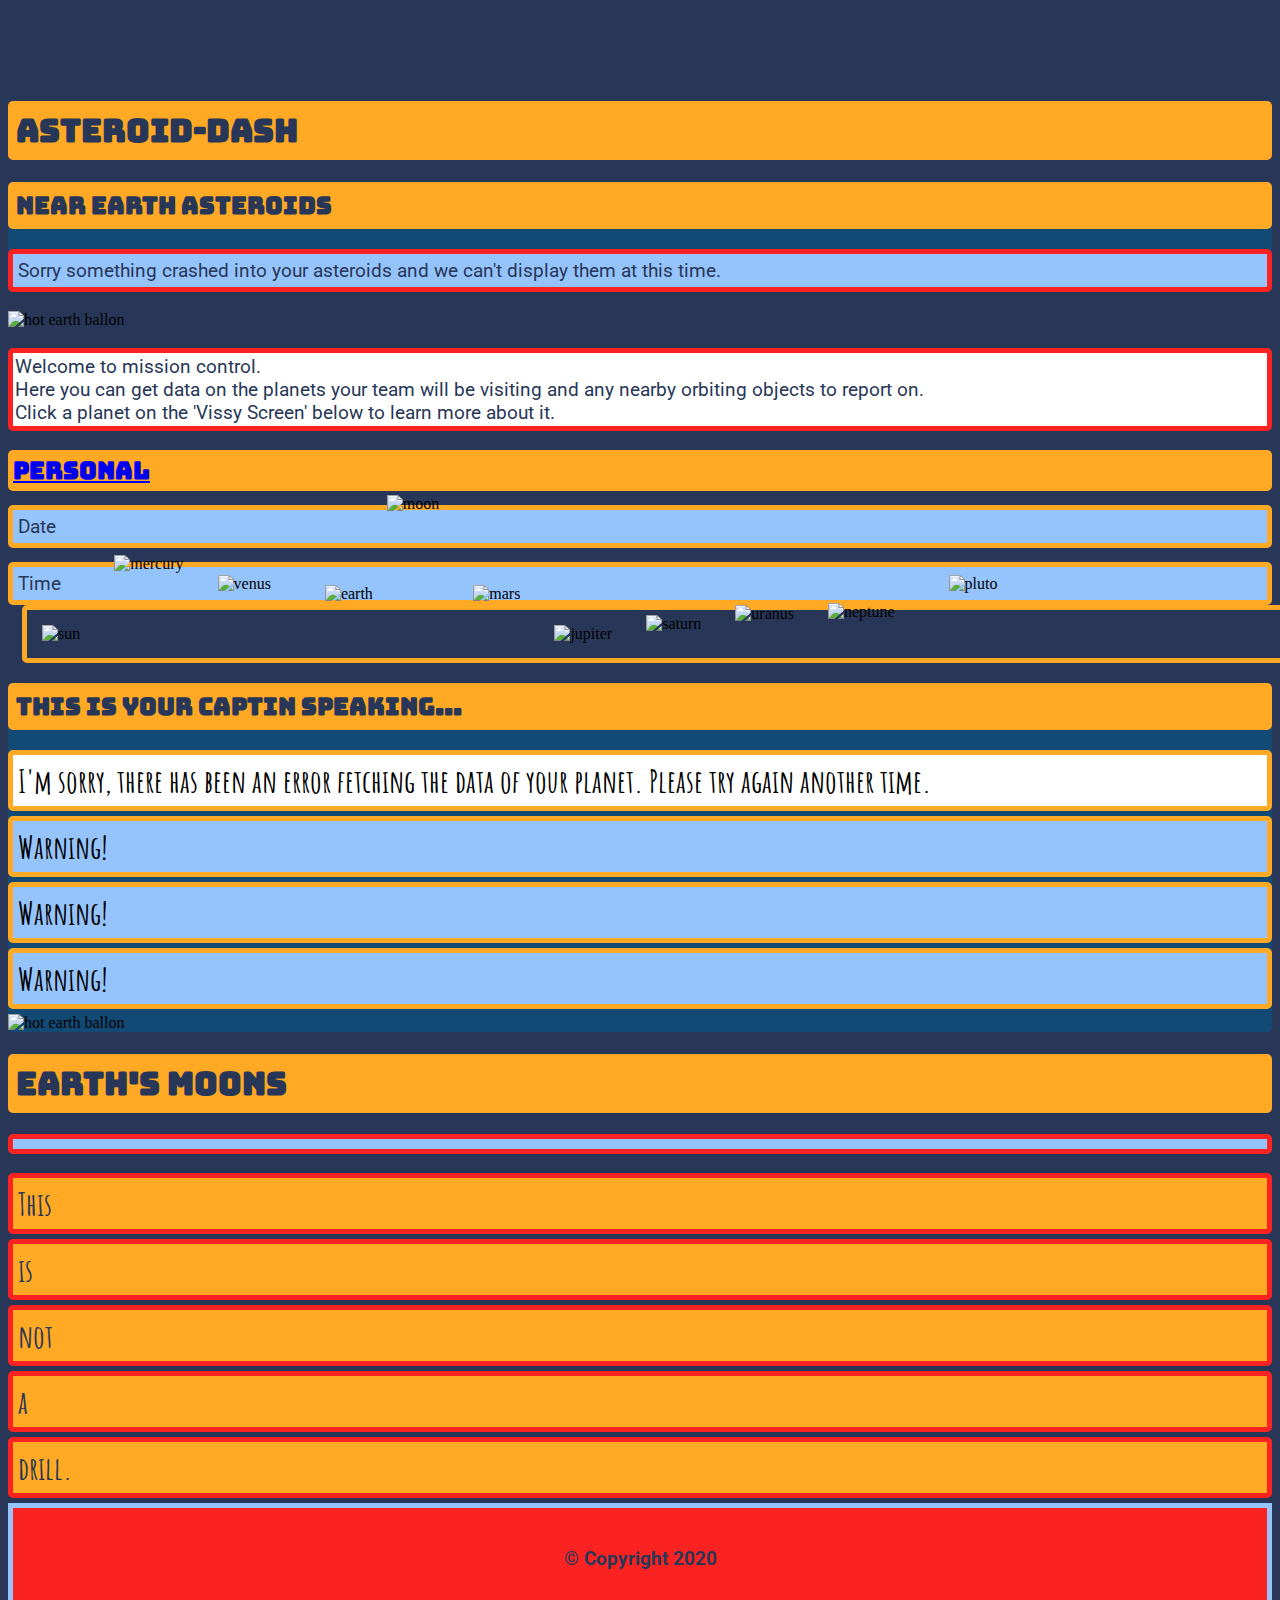
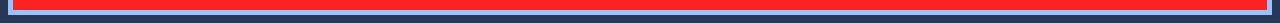
==== asteroids.html @ 949b3d47 "adding mobile friendly facility" ====
<!DOCTYPE html>
<html lang="en">
<head>
    <meta charset="UTF-8">
    <meta name="viewport" content="width=device-width, initial-scale=1.0">
    
    <title>ASTEROID-DASH</title>

    <!-- add icon link -->
    <link rel = "icon" 
      href = "Assets/images/logos/favicon.png"
      type = "image/x-icon"
    />

    <!-- reset style stylesheet -->
    <link rel="stylesheet" href="Assets/CSS/reset.css"/>

    <!-- semantic ui style stylesheet -->
    <link rel="stylesheet" type="text/css" href="https://cdnjs.cloudflare.com/ajax/libs/semantic-ui/2.2.13/semantic.min.css">
    <!-- Fonts -->
    <link href="https://fonts.googleapis.com/css2?family=Bungee&display=swap" rel="stylesheet">
    <link href="https://fonts.googleapis.com/css2?family=Open+Sans:ital,wght@0,300;0,400;0,700;1,400;1,700&family=Rajdhani:wght@500;700&family=Roboto:ital,wght@0,100;0,300;0,400;0,700;1,400;1,700&display=swap" rel="stylesheet">
    <link href="https://fonts.googleapis.com/css2?family=Amatic+SC:wght@400;700&family=Open+Sans:ital,wght@0,300;0,400;0,700;1,400;1,700&family=Roboto:ital,wght@0,100;0,300;0,400;0,700;1,400;1,700&display=swap" rel="stylesheet">
    <link href="https://fonts.googleapis.com/css2?family=Orbitron:wght@400;900&display=swap" rel="stylesheet">
    <!-- My basic site style stylesheet -->
    <link rel="stylesheet" type="text/css" href="Assets/CSS/style.css"/>
    <link rel="stylesheet" type="text/css" href="Assets/CSS/asteroid.css"/>

</head>

<body>
  <div id="wrapper" class=" ui grid container">
      
    <div class="sixteen wide column">
      <h1>ASTEROID-DASH</h1>
    </div>

    <aside id="neo-asteroid" class="div-back-bord sixteen wide mobile four wide computer column">
      <h2>Near <span class="body-name">Earth</span> Asteroids</h2>
      <p id="neo-asteroid-list-container"><span> </p>
    </aside>

    <section id="intro-planets" class="sixteen wide mobile twelve wide computer column">
      <div class="ui grid">
        <!-- hot earth balloon and paragraph welcome -->
        <div class="row">
          <div id="hot-air-balloon" class="sixteen wide mobile five wide tablet four wide computer column">
            <img alt="hot earth ballon" 
              class="ui fluid rounded image"
              src="Assets/images/space-men/hot-earth-balloon.png" 
                  
              style="object-fit: fit-content;"
            />
          </div>
                
          <article class="sixteen wide mobile eleven wide tablet eight wide computer column paragraph-styling">
            <p class="intro">Welcome to mission control. <br/>
              Here you can get data on the planets your team will be visiting and any nearby orbiting objects to report on.<br/>
              Click a planet on the 'Vissy Screen' below to learn more about it.</p>
          </article>

          <!-- home and date buttons -->
          <div class="sixteen wide tablet four wide computer column">    
            <h2 id="personal"><a href="index.html">Personal</a></h2>
            <p id="date" class="date">Date </p>
            <p id="time" class="time">Time </p>      
          </div>

        </div> 
        
        <!-- planet vissy screen -->
        <div id="space-windscreen" class="sixteen wide column">
          <img id="sun" class="planets" alt="sun" src="Assets/images/planets/sun.png"/>
          <img id="mercury" class="planets" alt="mercury" src="Assets/images/planets/mercury.png"/>
          <img id="venus" class="planets" alt="venus" src="Assets/images/planets/venus.png"/>
          <img id="earth" class="planets" alt="earth" src="Assets/images/planets/earth.png"/>
          <img id="moon" class="planets" alt="moon" src="Assets/images/planets/moon.png"/>
          <img id="mars" class="planets" alt="mars" src="Assets/images/planets/mars.png"/>
          <img id="jupiter" class="planets" alt="jupiter" src="Assets/images/planets/jupiter.png"/>
          <img id="saturn" class="planets" alt="saturn" src="Assets/images/planets/Saturn.png"/>
          <img id="uranus" class="planets" alt="uranus" src="Assets/images/planets/uranus.png"/>
          <img id="neptune" class="planets" alt="neptune" src="Assets/images/planets/neptune.png"/>
          <img id="pluto" class="planets" alt="pluto" src="Assets/images/planets/pluto.png"/>
          <!-- <img id="the-comet" alt="the-comet" src="Assets/images/planets/comet.png"/> -->
        </div>
        
      </div>
    </section>
        <!-- end of twelve wide column -->
  

      <section id="planet-control-centre" class="sixteen wide mobile twelve wide tablet twelve wide computer column">
        <div class="planet-control-centre">
          <div class="div-back-bord ui grid">


            <div class="planet-info-header sixteen wide column">
              <h2 id="captin-speaking" class="">Planet Name</h2>
              <h3 id="is-planet">Is it a planet?</h3>
            </div>

            <!-- hot earth balloon and paragraph welcome -->
            <div class="sixteen wide mobile eleven wide tablet eleven wide computer column">
              
              <div class="planet-info-container three wide column">
                <h3 id="discovered">Discovered By: </h3>
              </div>
              <div class="planet-info-container three wide column">
                <h3 id="equator">Equatorial Radius: </h3>
              </div>
              <div class="planet-info-container three wide column">
                <h3 id="orbit-around">Orbiting Around:</h3>
              </div>
            
            </div>

            <!-- lying on the moon -->
            <div class="sixteen wide mobile five wide tablet five wide computer column">    
              <img alt="hot earth ballon" 
                class="ui fluid rounded image"
                src="Assets/images/space-men/sitting-on-saturn.png" 
                width="100%" 
              />     
            </div>
            
          </div>
        </div>
      </section>

      <div id="moon-container" class="planet-control-centre sixteen wide mobile four wide tablet four wide computer column">
        <h1><span class="body-name">Earth</span>'s Moons</h1>
        <p id="moon-list-container"> </p>
      </div>

      <!-- data  -->
      <div id="info-panes" class="sixteen wide column">
        <div class="ui five column grid stackable grid ">
          <div class="column">
            <h3 class="Planet-data" id="tilt">Tilt Angle:</h3>
          </div>

          <div class="column">
            <h3 class="Planet-data" id="mass">Mass:</h3>
          </div>

          <div class="column">
            <h3 class="Planet-data" id="volume">Volume:</h3>
          </div>
          
          <div class="column">
            <h3 class="Planet-data" id="gravity">Gravity:</h3>
          </div>

          <div class=" column">
            <h3 class="Planet-data" id="escape">Escape Speed: </h3>
          </div>
        </div>
      </div>
      
    <!-- ends the div wrapper -->
    </div>


   <footer><p>© Copyright 2020</p></footer>

   <!-- jQuery CDN -->
   <script
   type="text/javascript"
   src="https://cdnjs.cloudflare.com/ajax/libs/jquery/3.2.1/jquery.min.js">
   </script>

   <!-- <script src="https://cdnjs.cloudflare.com/ajax/libs/jquery/3.5.1/jquery.min.js"></script> -->
   <script src="https://cdnjs.cloudflare.com/ajax/libs/moment.js/2.24.0/moment.min.js"></script>
   <script type="text/javascript" src="Assets/JS/script.js"></script>
   <script type="text/javascript" src="Assets/JS/asteroids.js"></script>

   <!-- semantic cdn  -->
   <script src="https://cdnjs.cloudflare.com/ajax/libs/jquery/3.2.1/jquery.min.js"></script>
   <script src="https://cdnjs.cloudflare.com/ajax/libs/semantic-ui/2.2.13/semantic.min.js"></script>


</body>
</html>
---- Assets/CSS/style.css ----
* {
    box-sizing: border-box;
}

body {
    background-color:#283758;
}

h1, h2 {
    font-family: 'Bungee', cursive;
    color: #283758;
    background-color: #FFA924 ;
    padding: 8px;
    border-radius: 5px;
}
/*
One Weight reg 400
*/

h3, h4 {
    font-family: 'Amatic SC', cursive;
    font-size:xx-large;
}
/*
One Weight Bold 700
*/

p, h5, h6 {
    font-family: 'Roboto','Open Sans', sans-serif;
    font-size:larger ;
}
/* 
Thin 100
Light 300
Regular 400
Regular 400 italic
Bold 700
Bold 700 italic
*/

#menu {
    background-color: #95C4FC ;
}

#menu a {
    color: #283758;
  }

div#wrapper {
    padding-top: 72px;
}

aside.div-back-bord {
    background-color: #124975;
    border-radius: 5px;
}
div.div-back-bord {
    background-color: #124975;
    border-radius: 5px;
}

p.intro{
    background-color: white ;
    border: 5px solid #FA2321;
    border-radius: 5px;
    padding: 5px;
    color: #283758;
    padding: 2px;
}

p.date, p.time {
    border: 5px solid #FFA924;
    border-radius: 5px;
    padding: 5px 5px;
    background-color: #95C4FC;
    
}

.buttonStyle {
    border: 5px solid;
    border-color:#FFA924;
}

/* .main-header {
    background-color:#FFA924;
    padding: 10px;
    text-align: center;
} */

h3 {
    margin: 14px 0 ;
}

.headerBox {
    color: #283758;
    background-color: #95C4FC;
    border: 5px solid;
    border-color:#FFA924;
    border-radius: 5px;
}

.picOfTheDay{
    color: #283758;
    background-color: #95C4FC;
    border: 5px solid;
    border-color:#FFA924;
}

#potdIMG {
    width: 600px;
    height: 400px;
}

footer {
    left: 0;
    bottom: 0;
    width: 100%;
    padding: 10px;
    color: #283758;
    text-align: center;
    font-weight: bold;
    background-color: #FA2321;
    border: 5px solid;
    border-color:#95C4FC;
}

footer>p {
    color: #283758;
    text-align: center;
    font-weight: bold;
    background-color: #FA2321;
}
---- Assets/CSS/asteroid.css ----
/* construction styling aids  */

/* div.column {
    border: 2px solid;
    border-color: #95C4FC;
    padding: 12px;
}*/

/* div.row {
    border: 2px solid;
    border-color: #FFA924;
}  */

/*div.planet-info-container {
    
    background-color:#95C4FC;
    border:5px solid #FA2321;
    margin-bottom: 10px;
} */


/* general styling */

p {
    color: #283758;
    padding: 2px;
    background-color: #95C4FC ;
    border: 5px solid #FA2321;
    border-radius: 5px;
    padding: 5px;
}

p.date, p.time {
    margin: 14px 0 0 0;
}

div.planet-control-centre {
    margin-top: 14px;
}

h2#personal {
    padding: 5px 5px;
    margin: 0 0 14px 0;
}

div.eleven.wide.column {
    padding:0;
}

div#hot-air-balloon {
    border-radius: 5px;
}

/* windscreen styling */
div#space-windscreen {
    background-image: url(../images/planets/Space-background.png);
    background-repeat: repeat;
    background-size: contain;
    width: 100%;
    border: 5px solid #FFA924;
    border-radius: 5px;
    margin: 0 14px 0 14px;
}

.planets {
    margin: 15px;
}

#sun {
    width: auto;
    height: 200px;
}
#sun:hover {
    transform: scale(1.1);
}

#mercury {
    width: auto;
    height: 40px;
    transform:translateY(-70px);
}
#mercury:hover {
    transform: scale(1.3) translateY(-50px);
}

#venus {
    width: auto;
    height: 80px;
    transform:translateY(-50px);
}
#venus:hover {
    transform: scale(1.1) translateY(-40px);
}

#earth {
    width: auto;
    height: 100px;
    transform:translate(20px,-40px);
}
#earth:hover {
    transform: scale(1.1) translate(20px,-40px);
}

#moon {
    width: auto;
    height: 50px;
    transform:translateY(-130px);
}
#moon:hover {
    transform: scale(1.3) translateY(-100px);
}

#mars {
    width: auto;
    height: 100px;
    transform:translateY(-40px);
}
#mars:hover {
    transform: scale(1.1) translateY(-40px);
}

#jupiter {
    width: auto;
    height: 150px;
}
#jupiter:hover {
    transform: scale(1.1);
}

#saturn {
    width: auto;
    height: 130px;
    transform:translateY(-10px);
}
#saturn:hover {
    transform: scale(1.1) translateY(-10px);
}

#uranus {
    width: auto;
    height: 110px;
    transform:translateY(-20px);
}
#uranus:hover {
    transform: scale(1.1) translateY(-20px);
}

#neptune {
    width: auto;
    height: 105px;
    transform:translateY(-22px);
}
#neptune:hover {
    transform: scale(1.1) translateY(-22px);
}

#pluto {
    width: auto;
    height: 50px;
    transform:translate(20px,-50px);
}
#pluto:hover {
    transform: scale(1.1) translate(20px,-50px);
}

/* planet information  */
p#moon-list-container {
    max-height: 245px;
    overflow-y: scroll;
}

h1.body-name {
    margin: 0;
}

h3#is-planet {
    margin: 5px 0 0 0;
    border: 5px solid #FFA924;
    border-radius: 5px;
    padding: 5px;
    background-color: #95C4FC;
}

.planet-info-container {
    border: 5px solid #FFA924;
    border-radius: 5px;
    padding: 5px;
    background-color: #95C4FC;
    margin: 5px 0 5px 0;
}

h3 {
    margin: 0;
}

h3#is-planet {
    background-color: white;
}

h3.Planet-data {
    border: 5px solid #FA2321;
    border-radius: 5px;
    padding: 5px;
    background-color: #FFA924;
    margin: 5px 0 5px 0;
    color: #283758;
}

p.moon-name, p.data-name {
    font-family: 'Amatic SC', cursive;
    font-weight: 400;
    font-size: xx-large;
    margin: 0;
    padding: 0 5px;
    border: 0;
}
p.data-name{
    background-color:#FFA924 ;
}


p.moon-name:hover {
    color: #FA2321;
}

footer {
    position: unset;
}

/* media queries  */
@media screen and (max-width: 560px ){

    #neo-asteroid{
        order: 5;
    }

    #intro-planets {
        order: 1;
    }

    #planet-control-centre {
        order: 2;
    }

    #moon-container {
        order: 4;
        background-color: #124975;
        border-radius: 5px;
    }

    #info-panes {
        order: 3;
    }

    #hot-air-balloon, p.intro {
        margin: 0 0 14px 0;
    }

    h3.Planet-data {
        margin: 0;
        padding: 0;
    }

    div.planet-control-centre {
        margin: 0 0 14px 0;
    }

    #sun { height: 100px; transform: translate(0px,0px);}
    #sun:hover { transform: scale(1.1)}
    
    #mercury { height: 100px; transform: translate(0px,0px);}
    #mercury:hover { transform: scale(1.1)}

    #venus { height: 100px; transform: translate(0px,0px);}
    #venus:hover { transform: scale(1.1)}

    #earth { height: 100px; transform: translate(0px,0px);}
    #earth:hover { transform: scale(1.1)}

    #moon { height: 100px; transform: translate(0px,0px);}
    #moon:hover { transform: scale(1.1)}

    #mars { height: 100px; transform: translate(0px,0px);}
    #mars:hover { transform: scale(1.1)}

    #jupiter { height: 100px; transform: translate(0px,0px);}
    #jupiter:hover { transform: scale(1.1)}

    #saturn { height: 100px; transform: translate(0px,0px);}
    #saturn:hover { transform: scale(1.1)}

    #uranus { height: 100px; transform: translate(0px,0px);}
    #uranus:hover { transform: scale(1.1)}

    #neptune { height: 100px; transform: translate(0px,0px);}
    #neptune:hover { transform: scale(1.1)}

    #pluto { height: 100px; transform: translate(0px,0px);}
    #pluto:hover { transform: scale(1.1)}

}

@media screen and (min-width: 560px) and (max-width: 950px) {
    h2#personal {
        margin: 14px 0 0 0;
    }

    #neo-asteroid{
        order: 5;
    }

    #intro-planets {
        order: 1;
    }

    #planet-control-centre {
        order: 2;
    }

    #moon-container {
        order: 3;
    }

    #info-panes {
        order: 4;
    }
}
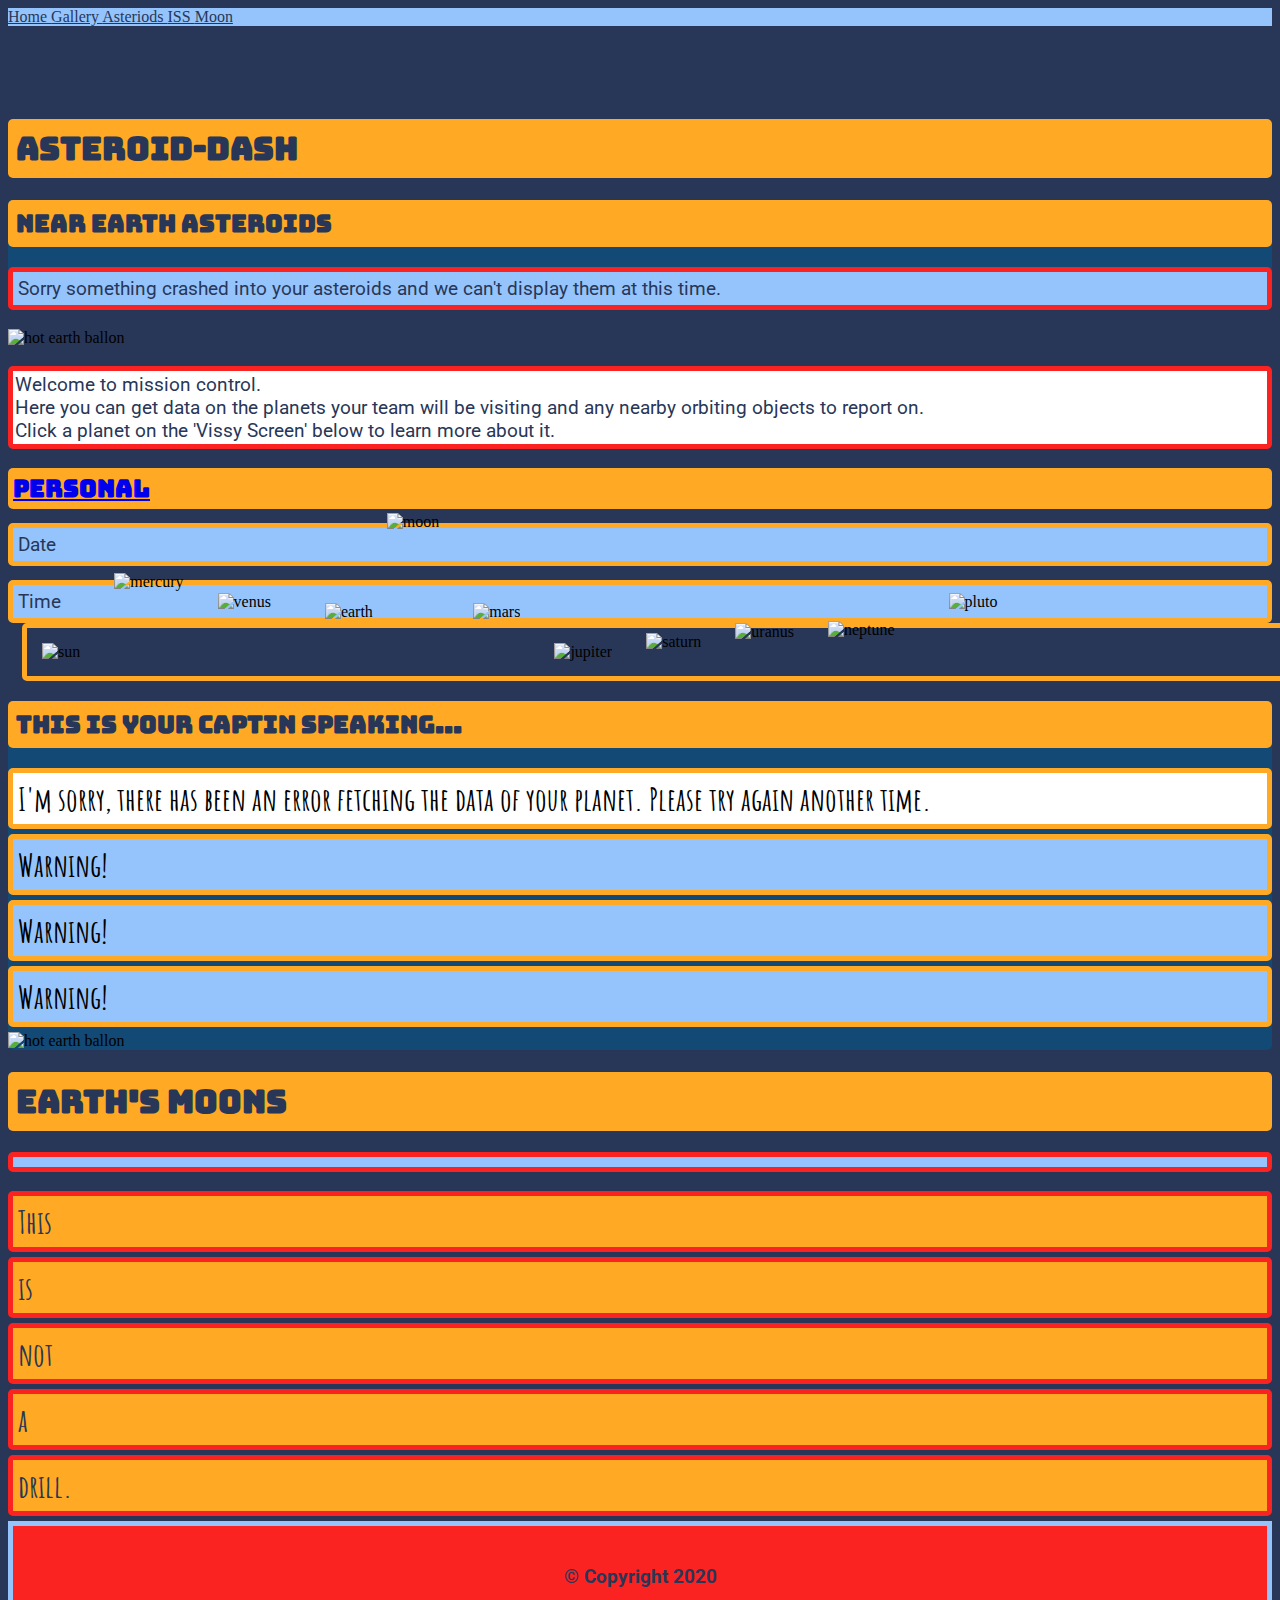
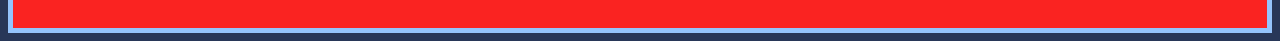
==== commit a0bffba8: "Merge branch 'main' into slw/function/asteroids/mobile-first" ====
--- a/asteroids.html
+++ b/asteroids.html
@@ -1,10 +1,11 @@
 <!DOCTYPE html>
 <html lang="en">
+
 <head>
-    <meta charset="UTF-8">
-    <meta name="viewport" content="width=device-width, initial-scale=1.0">
-    
-    <title>ASTEROID-DASH</title>
+  <meta charset="UTF-8">
+  <meta name="viewport" content="width=device-width, initial-scale=1.0">
+
+  <title>ASTEROID-DASH</title>
 
     <!-- add icon link -->
     <link rel = "icon" 
@@ -12,23 +13,47 @@
       type = "image/x-icon"
     />
 
-    <!-- reset style stylesheet -->
-    <link rel="stylesheet" href="Assets/CSS/reset.css"/>
-
-    <!-- semantic ui style stylesheet -->
-    <link rel="stylesheet" type="text/css" href="https://cdnjs.cloudflare.com/ajax/libs/semantic-ui/2.2.13/semantic.min.css">
-    <!-- Fonts -->
-    <link href="https://fonts.googleapis.com/css2?family=Bungee&display=swap" rel="stylesheet">
-    <link href="https://fonts.googleapis.com/css2?family=Open+Sans:ital,wght@0,300;0,400;0,700;1,400;1,700&family=Rajdhani:wght@500;700&family=Roboto:ital,wght@0,100;0,300;0,400;0,700;1,400;1,700&display=swap" rel="stylesheet">
-    <link href="https://fonts.googleapis.com/css2?family=Amatic+SC:wght@400;700&family=Open+Sans:ital,wght@0,300;0,400;0,700;1,400;1,700&family=Roboto:ital,wght@0,100;0,300;0,400;0,700;1,400;1,700&display=swap" rel="stylesheet">
-    <link href="https://fonts.googleapis.com/css2?family=Orbitron:wght@400;900&display=swap" rel="stylesheet">
-    <!-- My basic site style stylesheet -->
-    <link rel="stylesheet" type="text/css" href="Assets/CSS/style.css"/>
-    <link rel="stylesheet" type="text/css" href="Assets/CSS/asteroid.css"/>
-
+  <!-- reset style stylesheet -->
+  <link rel="stylesheet" href="Assets/CSS/reset.css" />
+
+  <!-- semantic ui style stylesheet -->
+  <link rel="stylesheet" type="text/css"
+    href="https://cdnjs.cloudflare.com/ajax/libs/semantic-ui/2.2.13/semantic.min.css">
+  <!-- Fonts -->
+  <link href="https://fonts.googleapis.com/css2?family=Bungee&display=swap" rel="stylesheet">
+  <link
+    href="https://fonts.googleapis.com/css2?family=Open+Sans:ital,wght@0,300;0,400;0,700;1,400;1,700&family=Rajdhani:wght@500;700&family=Roboto:ital,wght@0,100;0,300;0,400;0,700;1,400;1,700&display=swap"
+    rel="stylesheet">
+  <link
+    href="https://fonts.googleapis.com/css2?family=Amatic+SC:wght@400;700&family=Open+Sans:ital,wght@0,300;0,400;0,700;1,400;1,700&family=Roboto:ital,wght@0,100;0,300;0,400;0,700;1,400;1,700&display=swap"
+    rel="stylesheet">
+  <link href="https://fonts.googleapis.com/css2?family=Orbitron:wght@400;900&display=swap" rel="stylesheet">
+  <!-- My basic site style stylesheet -->
+  <link rel="stylesheet" type="text/css" href="Assets/CSS/style.css" />
+  <link rel="stylesheet" type="text/css" href="Assets/CSS/asteroid.css" />
 </head>
 
 <body>
+
+  <!--FIXED HEADER-->
+  <nav class="ui top fixed labeled icon mini menu aligned " id="menu">
+    <a class="item" href="/index.html">
+      <i class="home icon"></i>Home
+    </a>
+    <a class="item" href="/gallery.html">
+      <i class="image icon"></i>Gallery
+    </a>
+    <a class="item" href="/asteroids.html">
+      <i class="star icon"></i>Asteriods
+    </a>
+    <a class="item" href="/iss.html">
+      <i class="space shuttle icon"></i>ISS
+    </a>
+    <a class="item" href="/moon.html">
+      <i class="moon icon"></i>Moon
+    </a>
+  </nav>
+
   <div id="wrapper" class=" ui grid container">
       
     <div class="sixteen wide column">
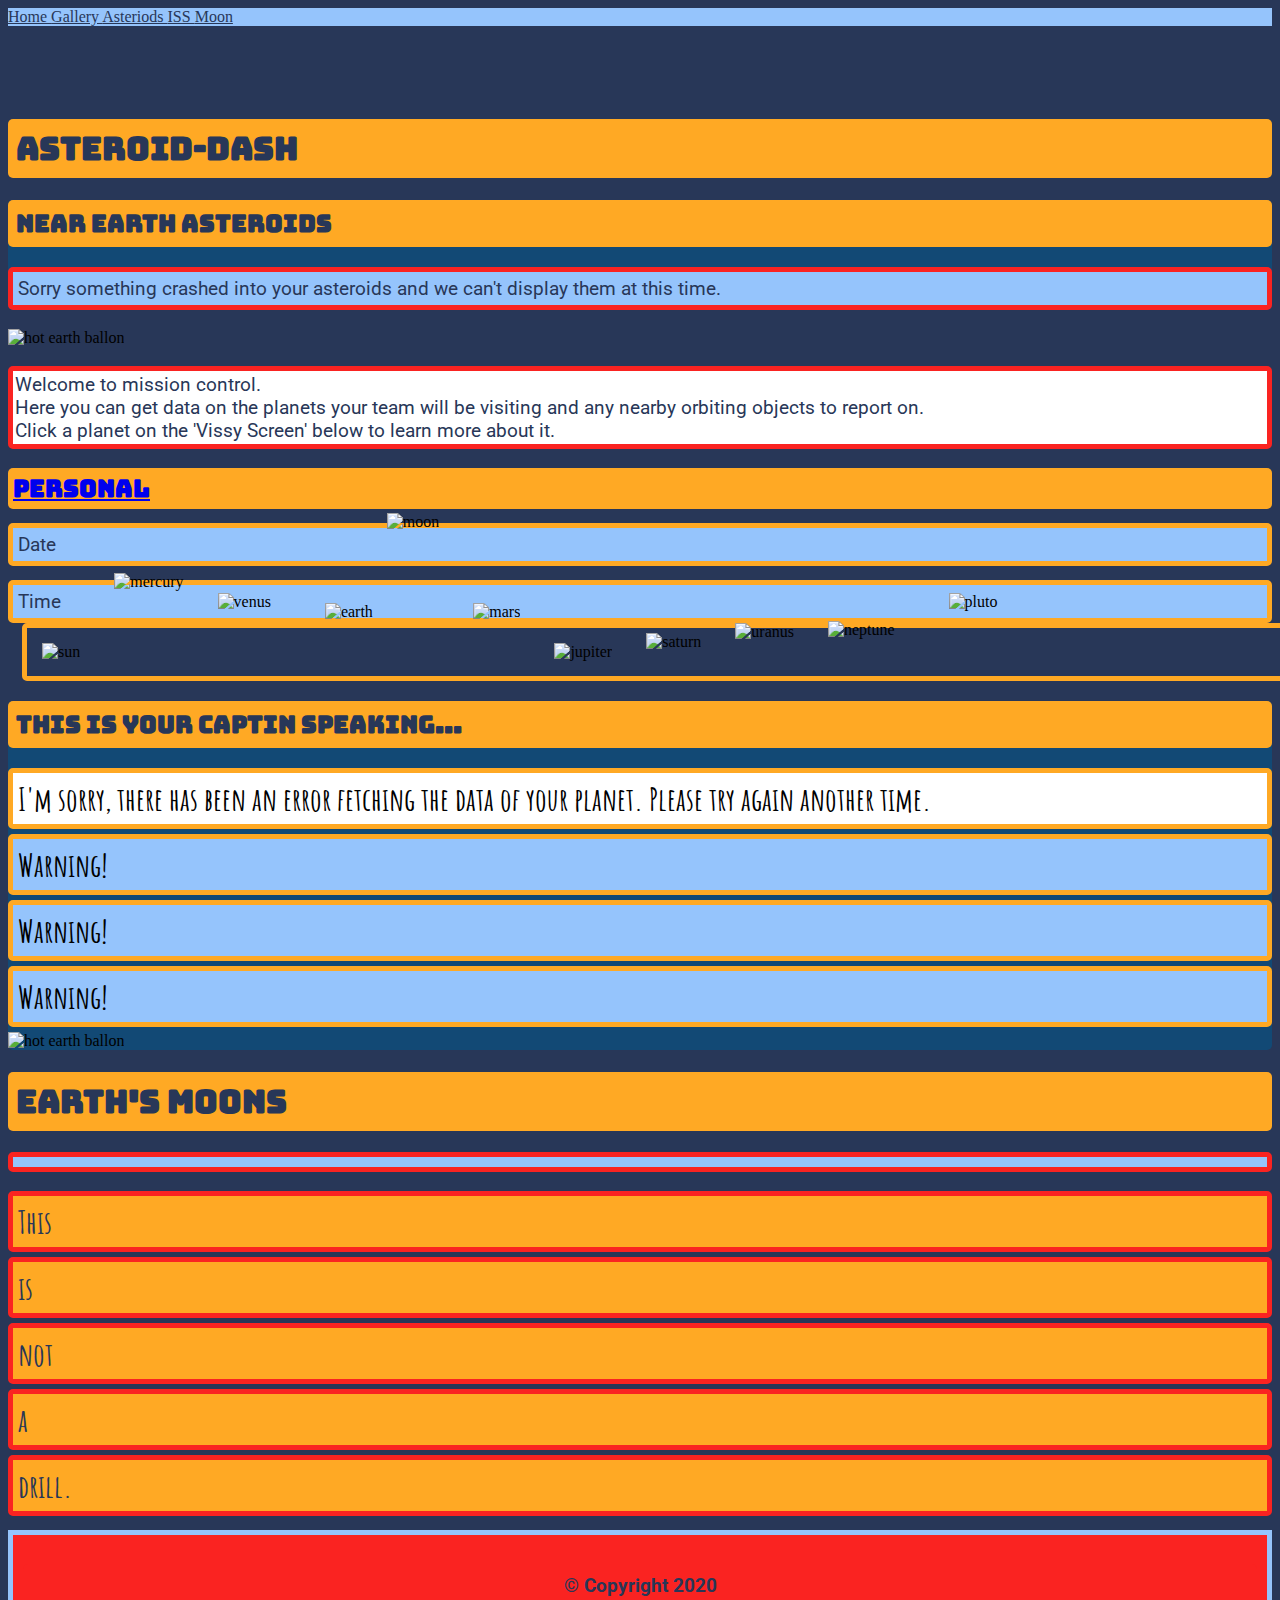
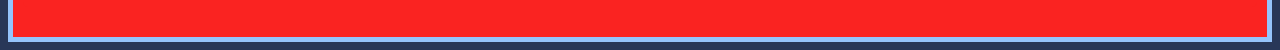
==== commit 951a117a: "Merge pull request #71 from HannahCloves/slw/adjust/asteroids/links" ====
--- a/asteroids.html
+++ b/asteroids.html
@@ -37,19 +37,19 @@
 
   <!--FIXED HEADER-->
   <nav class="ui top fixed labeled icon mini menu aligned " id="menu">
-    <a class="item" href="/index.html">
+    <a class="item" href="index.html">
       <i class="home icon"></i>Home
     </a>
-    <a class="item" href="/gallery.html">
+    <a class="item" href="gallery.html">
       <i class="image icon"></i>Gallery
     </a>
-    <a class="item" href="/asteroids.html">
+    <a class="item" href="asteroids.html">
       <i class="star icon"></i>Asteriods
     </a>
-    <a class="item" href="/iss.html">
+    <a class="item" href="iss.html">
       <i class="space shuttle icon"></i>ISS
     </a>
-    <a class="item" href="/moon.html">
+    <a class="item" href="moon.html">
       <i class="moon icon"></i>Moon
     </a>
   </nav>
--- a/Assets/CSS/asteroid.css
+++ b/Assets/CSS/asteroid.css
@@ -300,6 +300,10 @@
 
 }
 
+div#info-panes {
+    margin: 0 0 14px 0;
+}
+
 @media screen and (min-width: 560px) and (max-width: 950px) {
     h2#personal {
         margin: 14px 0 0 0;
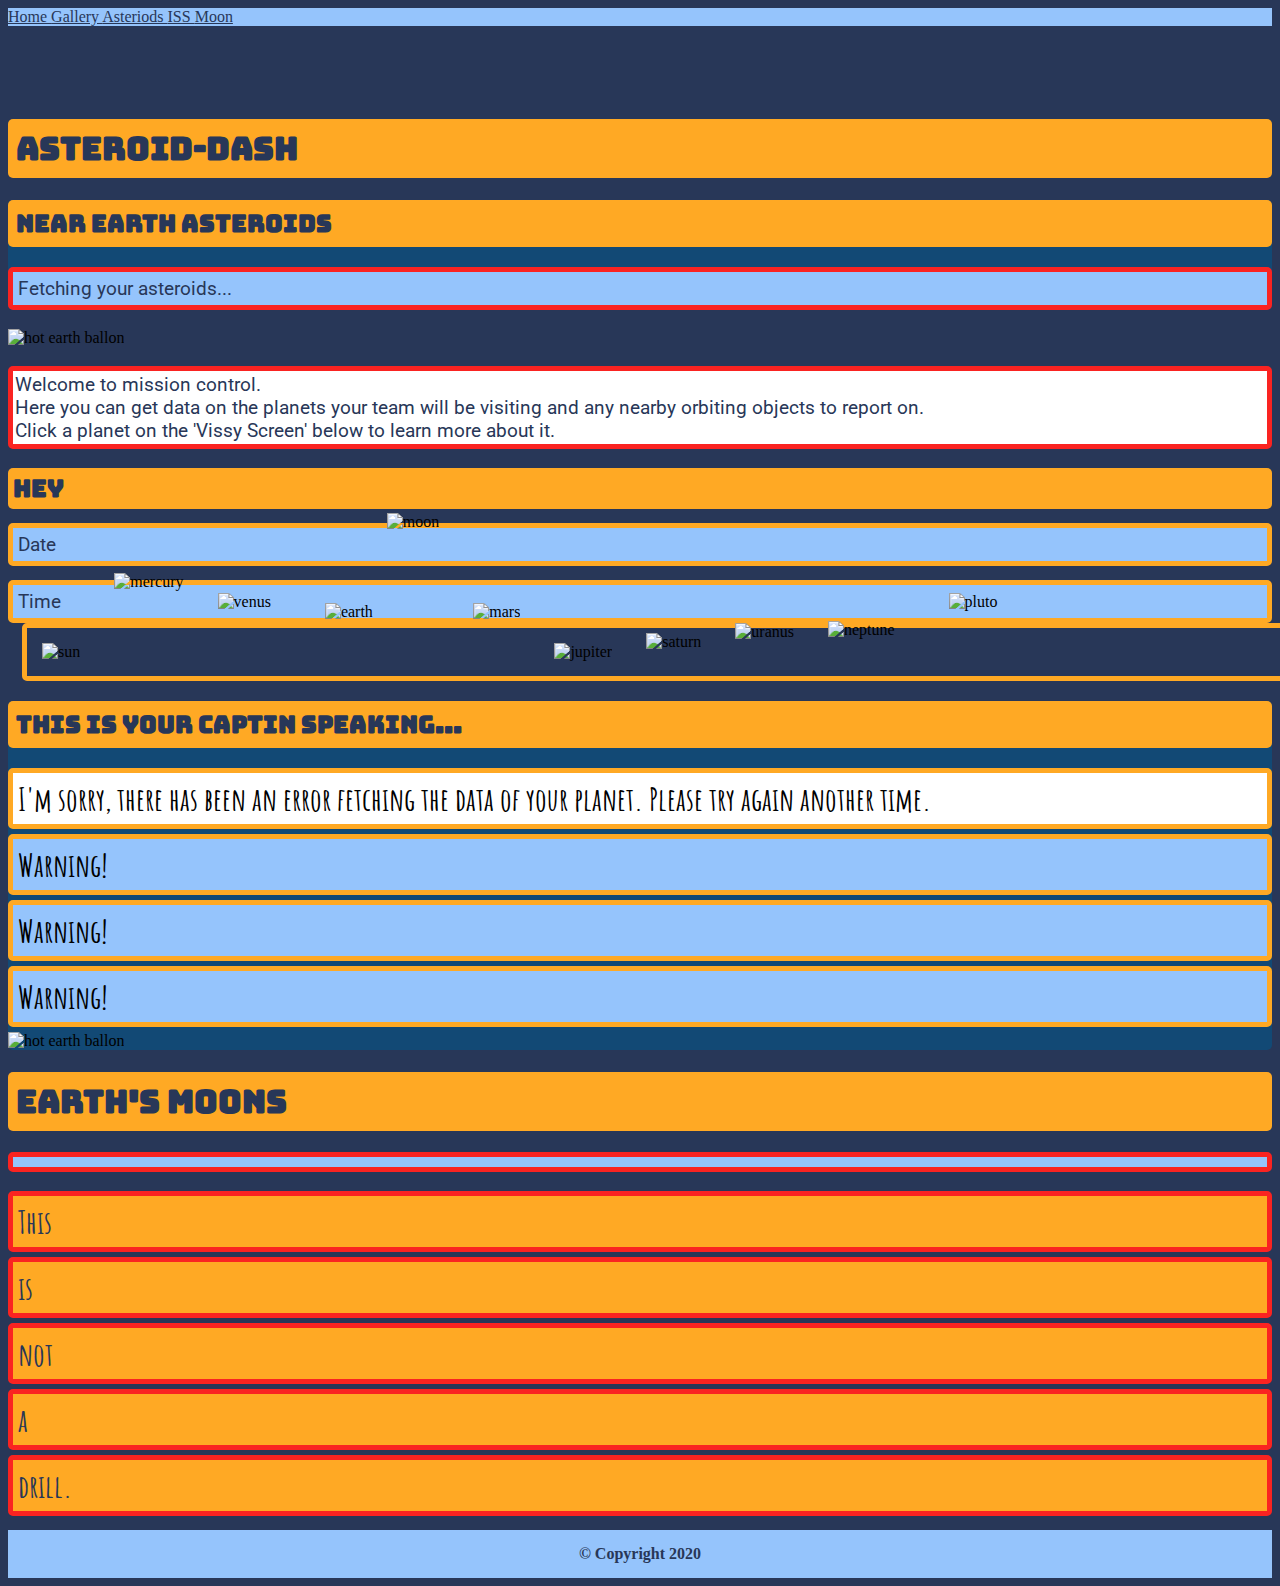
==== commit cd6e62ea: "sorting out small bugs and features" ====
--- a/asteroids.html
+++ b/asteroids.html
@@ -7,11 +7,8 @@
 
   <title>ASTEROID-DASH</title>
 
-    <!-- add icon link -->
-    <link rel = "icon" 
-      href = "Assets/images/logos/favicon.png"
-      type = "image/x-icon"
-    />
+  <!-- add icon link -->
+  <link rel="icon" href="Assets/images/logos/favicon.png" type="image/x-icon" />
 
   <!-- reset style stylesheet -->
   <link rel="stylesheet" href="Assets/CSS/reset.css" />
@@ -55,7 +52,7 @@
   </nav>
 
   <div id="wrapper" class=" ui grid container">
-      
+
     <div class="sixteen wide column">
       <h1>ASTEROID-DASH</h1>
     </div>
@@ -70,139 +67,135 @@
         <!-- hot earth balloon and paragraph welcome -->
         <div class="row">
           <div id="hot-air-balloon" class="sixteen wide mobile five wide tablet four wide computer column">
-            <img alt="hot earth ballon" 
-              class="ui fluid rounded image"
-              src="Assets/images/space-men/hot-earth-balloon.png" 
-                  
-              style="object-fit: fit-content;"
-            />
-          </div>
-                
+            <img alt="hot earth ballon" class="ui fluid rounded image"
+              src="Assets/images/space-men/hot-earth-balloon.png" style="object-fit: fit-content;" />
+          </div>
+
           <article class="sixteen wide mobile eleven wide tablet eight wide computer column paragraph-styling">
-            <p class="intro">Welcome to mission control. <br/>
-              Here you can get data on the planets your team will be visiting and any nearby orbiting objects to report on.<br/>
+            <p class="intro">Welcome to mission control. <br />
+              Here you can get data on the planets your team will be visiting and any nearby orbiting objects to report
+              on.<br />
               Click a planet on the 'Vissy Screen' below to learn more about it.</p>
           </article>
 
           <!-- home and date buttons -->
-          <div class="sixteen wide tablet four wide computer column">    
-            <h2 id="personal"><a href="index.html">Personal</a></h2>
+          <div class="sixteen wide tablet four wide computer column">
+            <h2 id="personal">Hey <span class="personal asteroidName"></span></h2>
             <p id="date" class="date">Date </p>
-            <p id="time" class="time">Time </p>      
-          </div>
-
-        </div> 
-        
+            <p id="time" class="time">Time </p>
+          </div>
+
+        </div>
+
         <!-- planet vissy screen -->
         <div id="space-windscreen" class="sixteen wide column">
-          <img id="sun" class="planets" alt="sun" src="Assets/images/planets/sun.png"/>
-          <img id="mercury" class="planets" alt="mercury" src="Assets/images/planets/mercury.png"/>
-          <img id="venus" class="planets" alt="venus" src="Assets/images/planets/venus.png"/>
-          <img id="earth" class="planets" alt="earth" src="Assets/images/planets/earth.png"/>
-          <img id="moon" class="planets" alt="moon" src="Assets/images/planets/moon.png"/>
-          <img id="mars" class="planets" alt="mars" src="Assets/images/planets/mars.png"/>
-          <img id="jupiter" class="planets" alt="jupiter" src="Assets/images/planets/jupiter.png"/>
-          <img id="saturn" class="planets" alt="saturn" src="Assets/images/planets/Saturn.png"/>
-          <img id="uranus" class="planets" alt="uranus" src="Assets/images/planets/uranus.png"/>
-          <img id="neptune" class="planets" alt="neptune" src="Assets/images/planets/neptune.png"/>
-          <img id="pluto" class="planets" alt="pluto" src="Assets/images/planets/pluto.png"/>
+          <img id="sun" class="planets" alt="sun" src="Assets/images/planets/sun.png" />
+          <img id="mercury" class="planets" alt="mercury" src="Assets/images/planets/mercury.png" />
+          <img id="venus" class="planets" alt="venus" src="Assets/images/planets/venus.png" />
+          <img id="earth" class="planets" alt="earth" src="Assets/images/planets/earth.png" />
+          <img id="moon" class="planets" alt="moon" src="Assets/images/planets/moon.png" />
+          <img id="mars" class="planets" alt="mars" src="Assets/images/planets/mars.png" />
+          <img id="jupiter" class="planets" alt="jupiter" src="Assets/images/planets/jupiter.png" />
+          <img id="saturn" class="planets" alt="saturn" src="Assets/images/planets/Saturn.png" />
+          <img id="uranus" class="planets" alt="uranus" src="Assets/images/planets/uranus.png" />
+          <img id="neptune" class="planets" alt="neptune" src="Assets/images/planets/neptune.png" />
+          <img id="pluto" class="planets" alt="pluto" src="Assets/images/planets/pluto.png" />
           <!-- <img id="the-comet" alt="the-comet" src="Assets/images/planets/comet.png"/> -->
         </div>
-        
+
       </div>
     </section>
-        <!-- end of twelve wide column -->
-  
-
-      <section id="planet-control-centre" class="sixteen wide mobile twelve wide tablet twelve wide computer column">
-        <div class="planet-control-centre">
-          <div class="div-back-bord ui grid">
-
-
-            <div class="planet-info-header sixteen wide column">
-              <h2 id="captin-speaking" class="">Planet Name</h2>
-              <h3 id="is-planet">Is it a planet?</h3>
+    <!-- end of twelve wide column -->
+
+
+    <section id="planet-control-centre" class="sixteen wide mobile twelve wide tablet twelve wide computer column">
+      <div class="planet-control-centre">
+        <div class="div-back-bord ui grid">
+
+
+          <div class="planet-info-header sixteen wide column">
+            <h2 id="captin-speaking" class="">Planet Name</h2>
+            <h3 id="is-planet">Is it a planet?</h3>
+          </div>
+
+          <!-- hot earth balloon and paragraph welcome -->
+          <div class="sixteen wide mobile eleven wide tablet eleven wide computer column">
+
+            <div class="planet-info-container three wide column">
+              <h3 id="discovered">Discovered By: </h3>
             </div>
-
-            <!-- hot earth balloon and paragraph welcome -->
-            <div class="sixteen wide mobile eleven wide tablet eleven wide computer column">
-              
-              <div class="planet-info-container three wide column">
-                <h3 id="discovered">Discovered By: </h3>
-              </div>
-              <div class="planet-info-container three wide column">
-                <h3 id="equator">Equatorial Radius: </h3>
-              </div>
-              <div class="planet-info-container three wide column">
-                <h3 id="orbit-around">Orbiting Around:</h3>
-              </div>
-            
+            <div class="planet-info-container three wide column">
+              <h3 id="equator">Equatorial Radius: </h3>
             </div>
-
-            <!-- lying on the moon -->
-            <div class="sixteen wide mobile five wide tablet five wide computer column">    
-              <img alt="hot earth ballon" 
-                class="ui fluid rounded image"
-                src="Assets/images/space-men/sitting-on-saturn.png" 
-                width="100%" 
-              />     
+            <div class="planet-info-container three wide column">
+              <h3 id="orbit-around">Orbiting Around:</h3>
             </div>
-            
-          </div>
-        </div>
-      </section>
-
-      <div id="moon-container" class="planet-control-centre sixteen wide mobile four wide tablet four wide computer column">
-        <h1><span class="body-name">Earth</span>'s Moons</h1>
-        <p id="moon-list-container"> </p>
+
+          </div>
+
+          <!-- lying on the moon -->
+          <div class="sixteen wide mobile five wide tablet five wide computer column">
+            <img alt="hot earth ballon" class="ui fluid rounded image"
+              src="Assets/images/space-men/sitting-on-saturn.png" width="100%" />
+          </div>
+
+        </div>
       </div>
-
-      <!-- data  -->
-      <div id="info-panes" class="sixteen wide column">
-        <div class="ui five column grid stackable grid ">
-          <div class="column">
-            <h3 class="Planet-data" id="tilt">Tilt Angle:</h3>
-          </div>
-
-          <div class="column">
-            <h3 class="Planet-data" id="mass">Mass:</h3>
-          </div>
-
-          <div class="column">
-            <h3 class="Planet-data" id="volume">Volume:</h3>
-          </div>
-          
-          <div class="column">
-            <h3 class="Planet-data" id="gravity">Gravity:</h3>
-          </div>
-
-          <div class=" column">
-            <h3 class="Planet-data" id="escape">Escape Speed: </h3>
-          </div>
+    </section>
+
+    <div id="moon-container"
+      class="planet-control-centre sixteen wide mobile four wide tablet four wide computer column">
+      <h1><span class="body-name">Earth</span>'s Moons</h1>
+      <p id="moon-list-container"> </p>
+    </div>
+
+    <!-- data  -->
+    <div id="info-panes" class="sixteen wide column">
+      <div class="ui five column grid stackable grid ">
+        <div class="column">
+          <h3 class="Planet-data" id="tilt">Tilt Angle:</h3>
+        </div>
+
+        <div class="column">
+          <h3 class="Planet-data" id="mass">Mass:</h3>
+        </div>
+
+        <div class="column">
+          <h3 class="Planet-data" id="volume">Volume:</h3>
+        </div>
+
+        <div class="column">
+          <h3 class="Planet-data" id="gravity">Gravity:</h3>
+        </div>
+
+        <div class=" column">
+          <h3 class="Planet-data" id="escape">Escape Speed: </h3>
         </div>
       </div>
-      
+    </div>
+
     <!-- ends the div wrapper -->
-    </div>
-
-
-   <footer><p>© Copyright 2020</p></footer>
-
-   <!-- jQuery CDN -->
-   <script
-   type="text/javascript"
-   src="https://cdnjs.cloudflare.com/ajax/libs/jquery/3.2.1/jquery.min.js">
-   </script>
-
-   <!-- <script src="https://cdnjs.cloudflare.com/ajax/libs/jquery/3.5.1/jquery.min.js"></script> -->
-   <script src="https://cdnjs.cloudflare.com/ajax/libs/moment.js/2.24.0/moment.min.js"></script>
-   <script type="text/javascript" src="Assets/JS/script.js"></script>
-   <script type="text/javascript" src="Assets/JS/asteroids.js"></script>
-
-   <!-- semantic cdn  -->
-   <script src="https://cdnjs.cloudflare.com/ajax/libs/jquery/3.2.1/jquery.min.js"></script>
-   <script src="https://cdnjs.cloudflare.com/ajax/libs/semantic-ui/2.2.13/semantic.min.js"></script>
+  </div>
+
+  <!-- footer -->
+  <footer>
+    © Copyright 2020
+  </footer>
+
+  <!-- jQuery CDN -->
+  <script type="text/javascript" src="https://cdnjs.cloudflare.com/ajax/libs/jquery/3.2.1/jquery.min.js">
+  </script>
+
+  <!-- <script src="https://cdnjs.cloudflare.com/ajax/libs/jquery/3.5.1/jquery.min.js"></script> -->
+  <script src="https://cdnjs.cloudflare.com/ajax/libs/moment.js/2.24.0/moment.min.js"></script>
+  <script type="text/javascript" src="Assets/JS/script.js"></script>
+  <script type="text/javascript" src="Assets/JS/asteroids.js"></script>
+
+  <!-- semantic cdn  -->
+  <script src="https://cdnjs.cloudflare.com/ajax/libs/jquery/3.2.1/jquery.min.js"></script>
+  <script src="https://cdnjs.cloudflare.com/ajax/libs/semantic-ui/2.2.13/semantic.min.js"></script>
 
 
 </body>
+
 </html>--- a/Assets/CSS/style.css
+++ b/Assets/CSS/style.css
@@ -58,6 +58,9 @@
     background-color: #124975;
     border-radius: 5px;
 }
+div#ranger-rank-title {
+    margin: 0 0 14px 0;
+}
 
 p.intro{
     background-color: white ;
@@ -112,21 +115,39 @@
 }
 
 footer {
-    left: 0;
-    bottom: 0;
-    width: 100%;
-    padding: 10px;
     color: #283758;
+    background-color: #95C4FC;
     text-align: center;
     font-weight: bold;
-    background-color: #FA2321;
+    padding: 10px;
     border: 5px solid;
     border-color:#95C4FC;
 }
 
-footer>p {
-    color: #283758;
-    text-align: center;
-    font-weight: bold;
-    background-color: #FA2321;
-}+span.personal {
+    color: #FA2321;
+  }
+
+  #headerText div {
+    background-color:#FFA924;
+  }
+
+  #seg4, #seg5, #seg6, #seg7 {
+    background-color:#95C4FC;
+  }
+
+ #seg3 {
+    background-color:#124975;
+}
+
+#seg4, #seg6 {
+    border: 5px red solid;
+}
+
+#seg2, #seg3, #seg5, #seg7  {
+    border: 5px #FFA924 solid;
+}
+
+#seg6 {
+    border: 5px #124975 solid;
+}
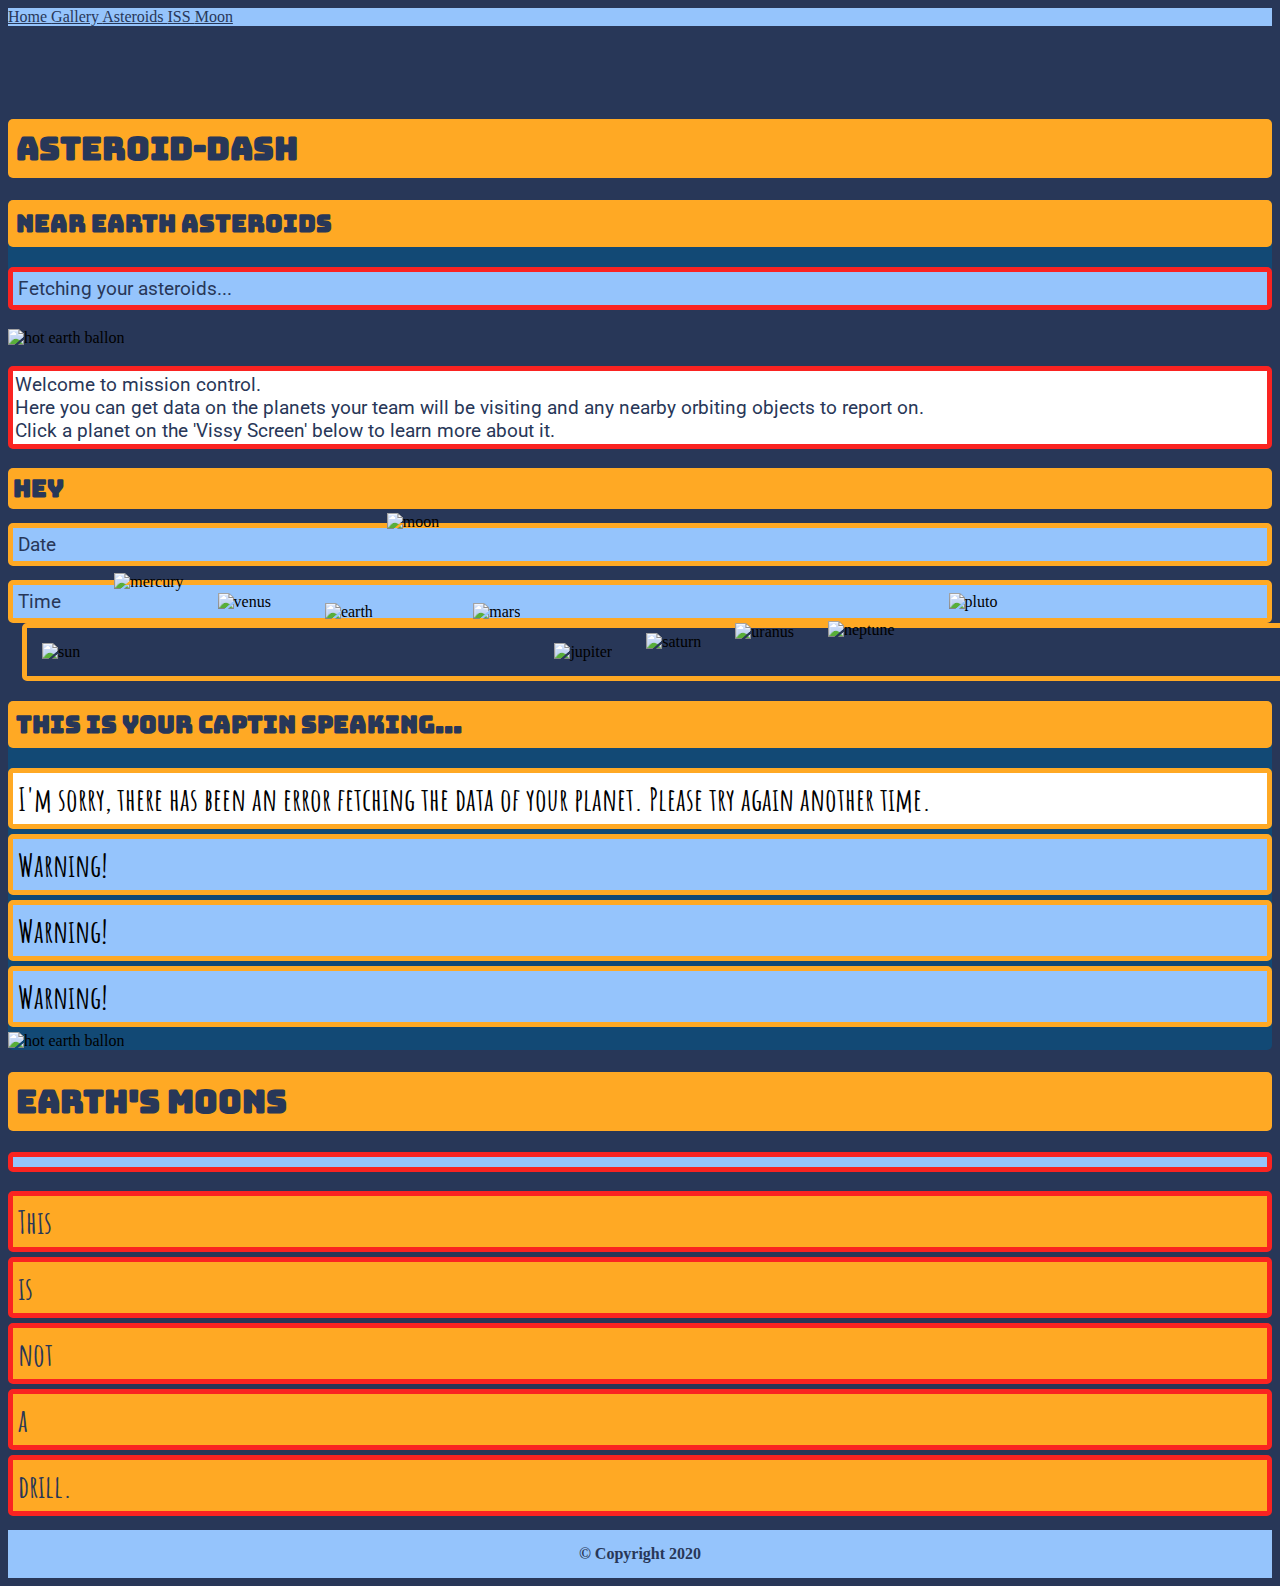
==== commit 08695760: "adding content to mission control" ====
--- a/asteroids.html
+++ b/asteroids.html
@@ -40,8 +40,8 @@
     <a class="item" href="gallery.html">
       <i class="image icon"></i>Gallery
     </a>
-    <a class="item" href="asteroids.html">
-      <i class="star icon"></i>Asteriods
+    <a class="item active" href="asteroids.html">
+      <i class="star icon"></i>Asteroids
     </a>
     <a class="item" href="iss.html">
       <i class="space shuttle icon"></i>ISS
--- a/Assets/CSS/style.css
+++ b/Assets/CSS/style.css
@@ -1,33 +1,37 @@
 * {
-    box-sizing: border-box;
+  box-sizing: border-box;
 }
 
 body {
-    background-color:#283758;
+  background-color: #283758;
 }
 
-h1, h2 {
-    font-family: 'Bungee', cursive;
-    color: #283758;
-    background-color: #FFA924 ;
-    padding: 8px;
-    border-radius: 5px;
+h1,
+h2 {
+  font-family: "Bungee", cursive;
+  color: #283758;
+  background-color: #ffa924;
+  padding: 8px;
+  border-radius: 5px;
 }
 /*
 One Weight reg 400
 */
 
-h3, h4 {
-    font-family: 'Amatic SC', cursive;
-    font-size:xx-large;
+h3,
+h4 {
+  font-family: "Amatic SC", cursive;
+  font-size: xx-large;
 }
 /*
 One Weight Bold 700
 */
 
-p, h5, h6 {
-    font-family: 'Roboto','Open Sans', sans-serif;
-    font-size:larger ;
+p,
+h5,
+h6 {
+  font-family: "Roboto", "Open Sans", sans-serif;
+  font-size: larger;
 }
 /* 
 Thin 100
@@ -39,49 +43,50 @@
 */
 
 #menu {
-    background-color: #95C4FC ;
+  background-color: #95c4fc;
 }
 
 #menu a {
-    color: #283758;
-  }
+  color: #283758;
+}
 
 div#wrapper {
-    padding-top: 72px;
+  padding-top: 72px;
+  margin-bottom: 14px;
 }
 
 aside.div-back-bord {
-    background-color: #124975;
-    border-radius: 5px;
+  background-color: #124975;
+  border-radius: 5px;
 }
 div.div-back-bord {
-    background-color: #124975;
-    border-radius: 5px;
+  background-color: #124975;
+  border-radius: 5px;
 }
 div#ranger-rank-title {
-    margin: 0 0 14px 0;
+  margin: 0 0 14px 0;
 }
 
-p.intro{
-    background-color: white ;
-    border: 5px solid #FA2321;
-    border-radius: 5px;
-    padding: 5px;
-    color: #283758;
-    padding: 2px;
+p.intro {
+  background-color: white;
+  border: 5px solid #fa2321;
+  border-radius: 5px;
+  padding: 5px;
+  color: #283758;
+  padding: 2px;
 }
 
-p.date, p.time {
-    border: 5px solid #FFA924;
-    border-radius: 5px;
-    padding: 5px 5px;
-    background-color: #95C4FC;
-    
+p.date,
+p.time {
+  border: 5px solid #ffa924;
+  border-radius: 5px;
+  padding: 5px 5px;
+  background-color: #95c4fc;
 }
 
 .buttonStyle {
-    border: 5px solid;
-    border-color:#FFA924;
+  border: 5px solid;
+  border-color: #ffa924;
 }
 
 /* .main-header {
@@ -91,27 +96,77 @@
 } */
 
 h3 {
-    margin: 14px 0 ;
+  margin: 14px 0;
 }
 
 .headerBox {
-    color: #283758;
-    background-color: #95C4FC;
-    border: 5px solid;
-    border-color:#FFA924;
-    border-radius: 5px;
+  color: #283758;
+  background-color: #95c4fc;
+  border: 5px solid;
+  border-color: #ffa924;
+  border-radius: 5px;
 }
 
-.picOfTheDay{
-    color: #283758;
-    background-color: #95C4FC;
-    border: 5px solid;
-    border-color:#FFA924;
+.indexBox {
+  background-color: #95c4fc;
+  height: 450px;
+  width: 100%;
 }
 
 #potdIMG {
-    width: 600px;
-    height: 400px;
+  height: auto;
+  width: 75%;
+  display: block;
+  margin-left: auto;
+  margin-right: auto;
+}
+
+#headerText div {
+    background-color:#FFA924;
+}
+
+#seg4, #seg5, #seg6, #seg7 {
+    background-color:#95C4FC;
+}
+  
+#seg3 {
+    background-color:#124975;
+}
+    
+#seg4, #seg6 {
+    border: 5px #fa2321 solid;
+}
+    
+#seg2, #seg3, #seg5, #seg7  {
+    border: 5px #FFA924 solid;
+}
+
+#seg6 {
+    border: 5px #124975 solid;
+}
+
+img#mission-control {
+    border: 5px solid #283758;
+    border-radius: 5px;
+    margin: 0 0 14px 0;
+}
+
+span.personal {
+  color: #fa2321;
+}
+
+div.Near-earth-objects {
+    margin: 14px 0 0 10px ;
+}
+
+h2.Near-earth-objects {
+    font-size: 150%;
+}
+
+h3.Near-earth-objects {
+    color: white;
+    font-size: 400%;
+    text-align: center;
 }
 
 footer {
@@ -122,32 +177,4 @@
     padding: 10px;
     border: 5px solid;
     border-color:#95C4FC;
-}
-
-span.personal {
-    color: #FA2321;
-  }
-
-  #headerText div {
-    background-color:#FFA924;
-  }
-
-  #seg4, #seg5, #seg6, #seg7 {
-    background-color:#95C4FC;
-  }
-
- #seg3 {
-    background-color:#124975;
-}
-
-#seg4, #seg6 {
-    border: 5px red solid;
-}
-
-#seg2, #seg3, #seg5, #seg7  {
-    border: 5px #FFA924 solid;
-}
-
-#seg6 {
-    border: 5px #124975 solid;
-}
+}       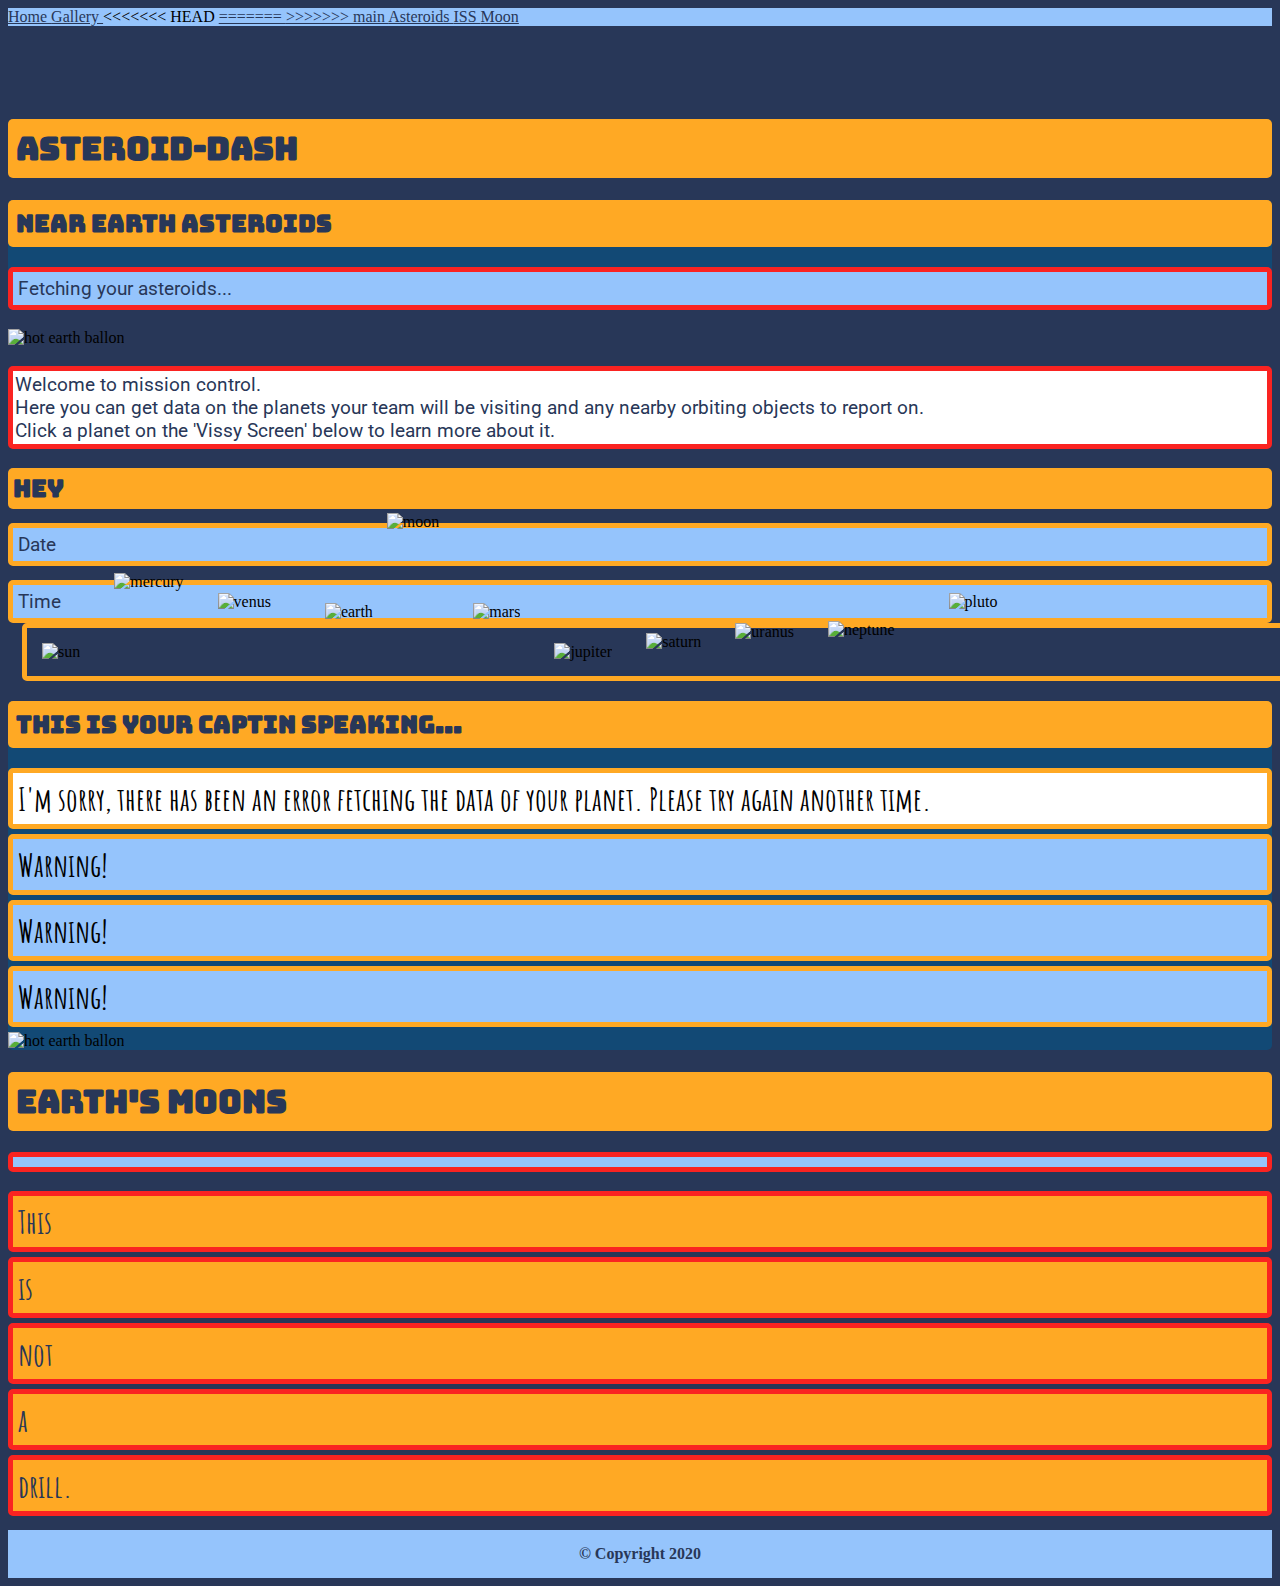
==== commit 5a7f9134: "merged main" ====
--- a/asteroids.html
+++ b/asteroids.html
@@ -15,7 +15,7 @@
 
   <!-- semantic ui style stylesheet -->
   <link rel="stylesheet" type="text/css"
-    href="https://cdnjs.cloudflare.com/ajax/libs/semantic-ui/2.2.13/semantic.min.css">
+    href="https://cdnjs.cloudflare.com/ajax/libs/semantic-ui/2.4.1/semantic.min.css">
   <!-- Fonts -->
   <link href="https://fonts.googleapis.com/css2?family=Bungee&display=swap" rel="stylesheet">
   <link
@@ -40,7 +40,11 @@
     <a class="item" href="gallery.html">
       <i class="image icon"></i>Gallery
     </a>
+<<<<<<< HEAD
+    <a class="active item" href="asteroids.html">
+=======
     <a class="item active" href="asteroids.html">
+>>>>>>> main
       <i class="star icon"></i>Asteroids
     </a>
     <a class="item" href="iss.html">
--- a/Assets/CSS/style.css
+++ b/Assets/CSS/style.css
@@ -109,7 +109,7 @@
 
 .indexBox {
   background-color: #95c4fc;
-  height: 450px;
+  height: 400px;
   width: 100%;
 }
 
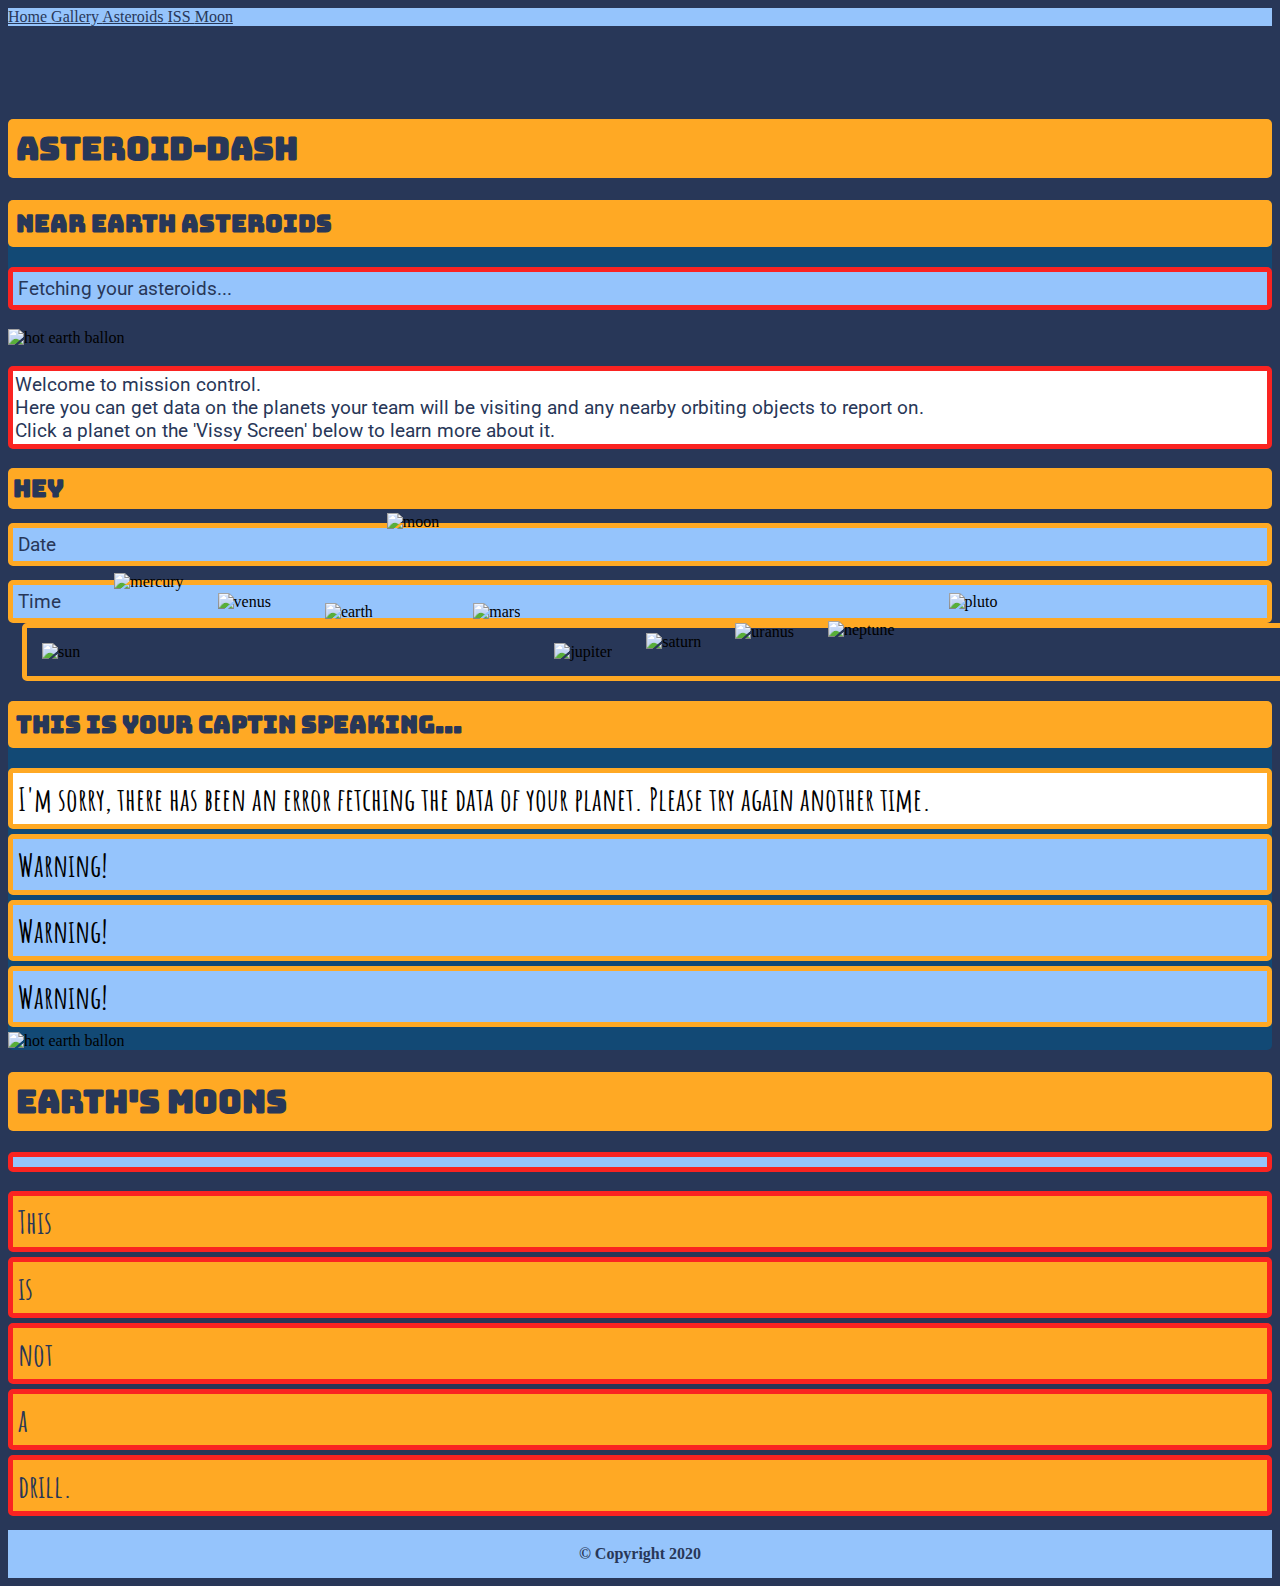
==== commit a98a8652: "Merge branch 'main' into Moon" ====
--- a/asteroids.html
+++ b/asteroids.html
@@ -40,11 +40,7 @@
     <a class="item" href="gallery.html">
       <i class="image icon"></i>Gallery
     </a>
-<<<<<<< HEAD
-    <a class="active item" href="asteroids.html">
-=======
     <a class="item active" href="asteroids.html">
->>>>>>> main
       <i class="star icon"></i>Asteroids
     </a>
     <a class="item" href="iss.html">
--- a/Assets/CSS/style.css
+++ b/Assets/CSS/style.css
@@ -113,6 +113,9 @@
   width: 100%;
 }
 
+#picHeader {
+  text-align: center;
+}
 #potdIMG {
   height: auto;
   width: 75%;
@@ -177,4 +180,24 @@
     padding: 10px;
     border: 5px solid;
     border-color:#95C4FC;
-}       +}       
+
+
+#seg2 p:last-child {
+  color:#283758;
+}
+
+.ui.blue.button {
+  background-color:#95C4FC;
+  color: #283758;
+}
+
+@media screen and (max-width: 560px ){
+    div.Near-earth-objects {
+        margin: 14px 0 0 0px ;
+    }
+}
+
+@media screen and (min-width: 560px) and (max-width: 950px){
+
+}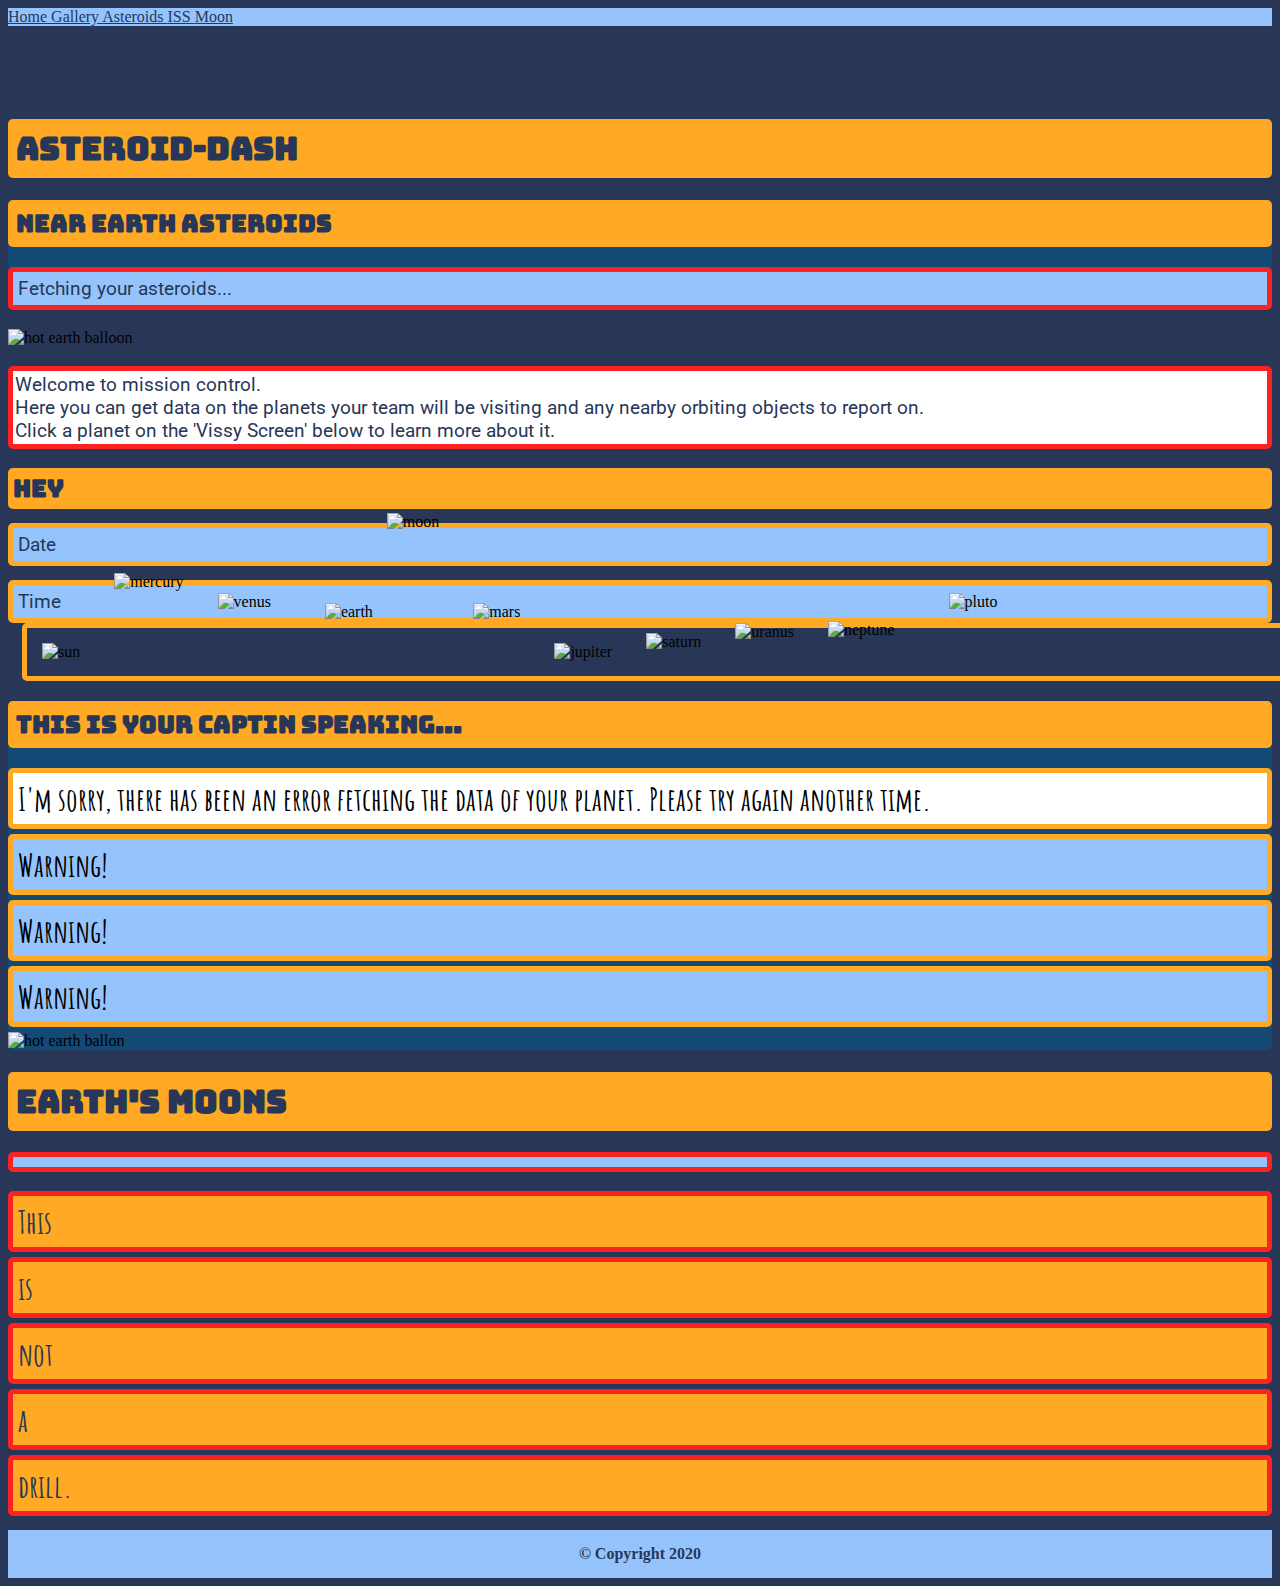
==== commit 3de56682: "sorting out validation errors" ====
--- a/asteroids.html
+++ b/asteroids.html
@@ -59,7 +59,7 @@
 
     <aside id="neo-asteroid" class="div-back-bord sixteen wide mobile four wide computer column">
       <h2>Near <span class="body-name">Earth</span> Asteroids</h2>
-      <p id="neo-asteroid-list-container"><span> </p>
+      <p id="neo-asteroid-list-container"></p>
     </aside>
 
     <section id="intro-planets" class="sixteen wide mobile twelve wide computer column">
@@ -67,8 +67,8 @@
         <!-- hot earth balloon and paragraph welcome -->
         <div class="row">
           <div id="hot-air-balloon" class="sixteen wide mobile five wide tablet four wide computer column">
-            <img alt="hot earth ballon" class="ui fluid rounded image"
-              src="Assets/images/space-men/hot-earth-balloon.png" style="object-fit: fit-content;" />
+            <img alt="hot earth balloon" class="ui fluid rounded image"
+              src="Assets/images/space-men/hot-earth-balloon.png"/>
           </div>
 
           <article class="sixteen wide mobile eleven wide tablet eight wide computer column paragraph-styling">
@@ -136,7 +136,7 @@
           <!-- lying on the moon -->
           <div class="sixteen wide mobile five wide tablet five wide computer column">
             <img alt="hot earth ballon" class="ui fluid rounded image"
-              src="Assets/images/space-men/sitting-on-saturn.png" width="100%" />
+              src="Assets/images/space-men/sitting-on-saturn.png"/>
           </div>
 
         </div>
--- a/Assets/CSS/style.css
+++ b/Assets/CSS/style.css
@@ -107,18 +107,13 @@
   border-radius: 5px;
 }
 
-.indexBox {
-  background-color: #95c4fc;
-  height: 400px;
-  width: 100%;
-}
 
 #picHeader {
   text-align: center;
 }
 #potdIMG {
   height: auto;
-  width: 75%;
+  width: 78%;
   display: block;
   margin-left: auto;
   margin-right: auto;
